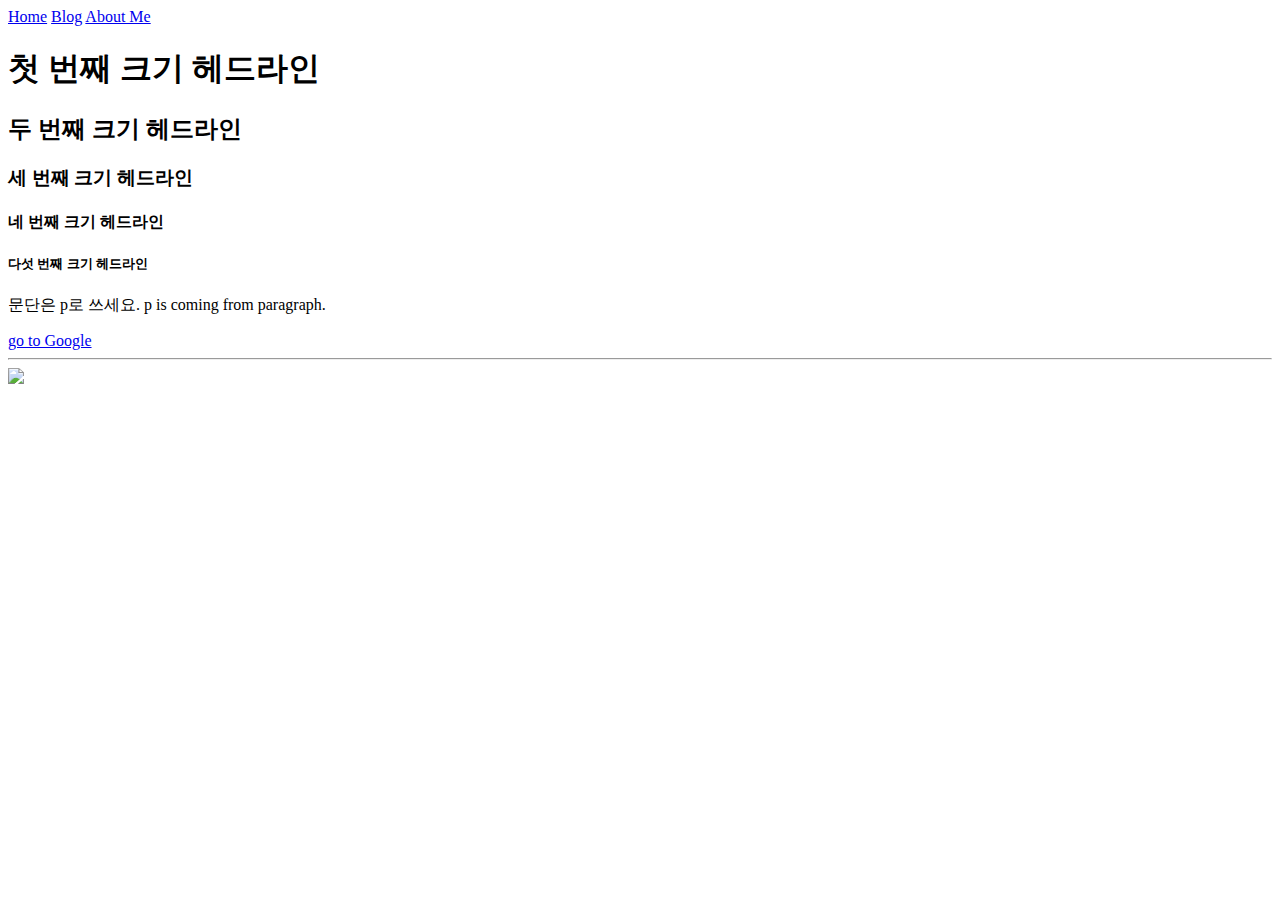
==== Index.html @ d02a571f "HTML 기초" ====
<!DOCTYPE html>
<html lang="ko">
    <head>
        <title>Seono's Website</title>
    </head>
    <body>
        <nav>
            <a href="./Index.html">Home</a>
            <a href="./blog_list.html">Blog</a>
            <a href="./about_me.html">About Me</a>
        </nav>
        <h1>첫 번째 크기 헤드라인</h1>
        <h2>두 번째 크기 헤드라인</h2>
        <h3>세 번째 크기 헤드라인</h3>
        <h4>네 번째 크기 헤드라인</h4>
        <h5>다섯 번째 크기 헤드라인</h5>
        <p>문단은 p로 쓰세요. p is coming from paragraph.</p>
        <a href="https://google.com"> go to Google</a>
        <hr/>
        <img src="./images/Cow.jpg" width="600px">
    </body>
</html>
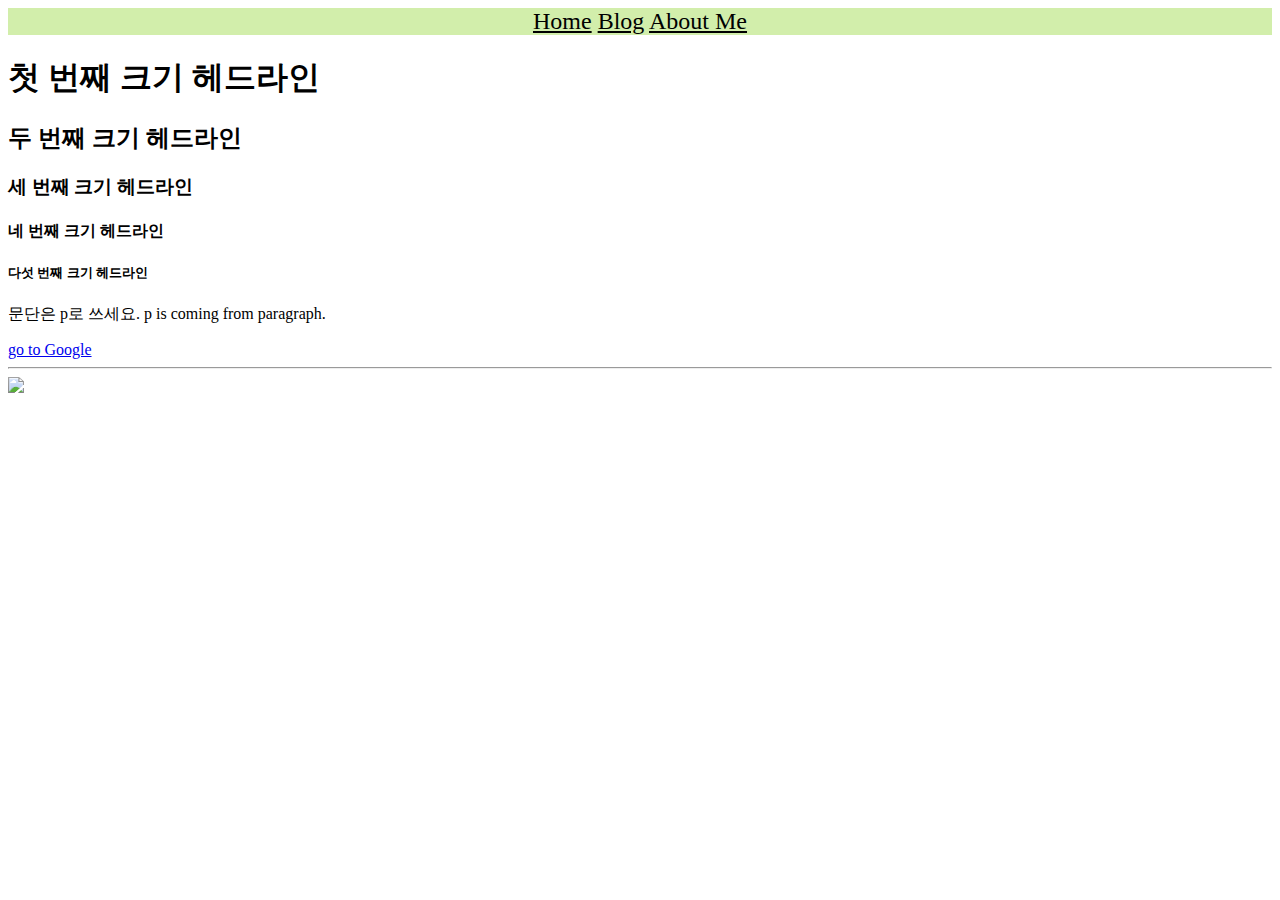
==== commit 5fcbbb8a: "CSS 파일 적용" ====
--- a/Index.html
+++ b/Index.html
@@ -2,6 +2,7 @@
 <html lang="ko">
     <head>
         <title>Seono's Website</title>
+        <link href="./practice.css" rel = 'stylesheet' type="text/css">
     </head>
     <body>
         <nav>
--- a/practice.css
+++ b/practice.css
@@ -0,0 +1,2 @@
+nav {background-color: rgb(210, 238, 171); font-size: 150%; text-align: center}
+nav a {color: rgb(0, 0, 0)}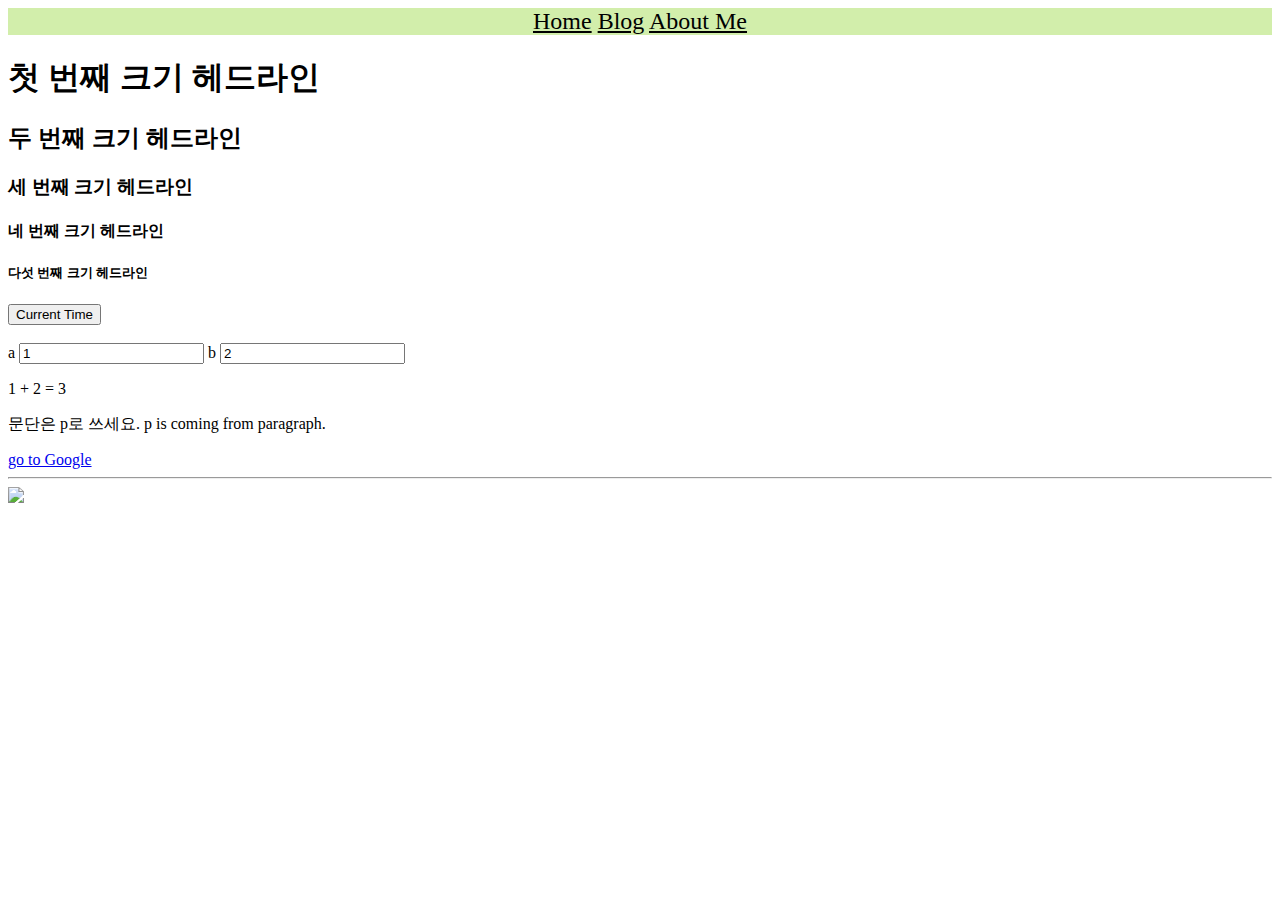
==== commit 985267bf: "JS 적용" ====
--- a/Index.html
+++ b/Index.html
@@ -3,6 +3,8 @@
     <head>
         <title>Seono's Website</title>
         <link href="./practice.css" rel = 'stylesheet' type="text/css">
+        <script type="text/jvascript" src="./add_two_numbers.js"></script>
+        <script type="text/jvascript" src="./what_time_isit.js"></script>
     </head>
     <body>
         <nav>
@@ -10,11 +12,27 @@
             <a href="./blog_list.html">Blog</a>
             <a href="./about_me.html">About Me</a>
         </nav>
+
         <h1>첫 번째 크기 헤드라인</h1>
         <h2>두 번째 크기 헤드라인</h2>
         <h3>세 번째 크기 헤드라인</h3>
         <h4>네 번째 크기 헤드라인</h4>
         <h5>다섯 번째 크기 헤드라인</h5>
+
+        <button onclick="whatTimeIsIt()">Current Time</button>
+        <br/><br/>
+
+        <label for="inputA">a</label>
+        <input id="inputA" value=1 onkeyup="doSomething()">
+        <label for="inputB">b</label>
+        <input id="inputB" value=2 onkeyup="doSomething()">
+
+        <p>
+            <span id="valueA">1</span> + 
+            <span id="valueB">2</span> = 
+            <span id="valueC">3</span>
+        </p>
+
         <p>문단은 p로 쓰세요. p is coming from paragraph.</p>
         <a href="https://google.com"> go to Google</a>
         <hr/>
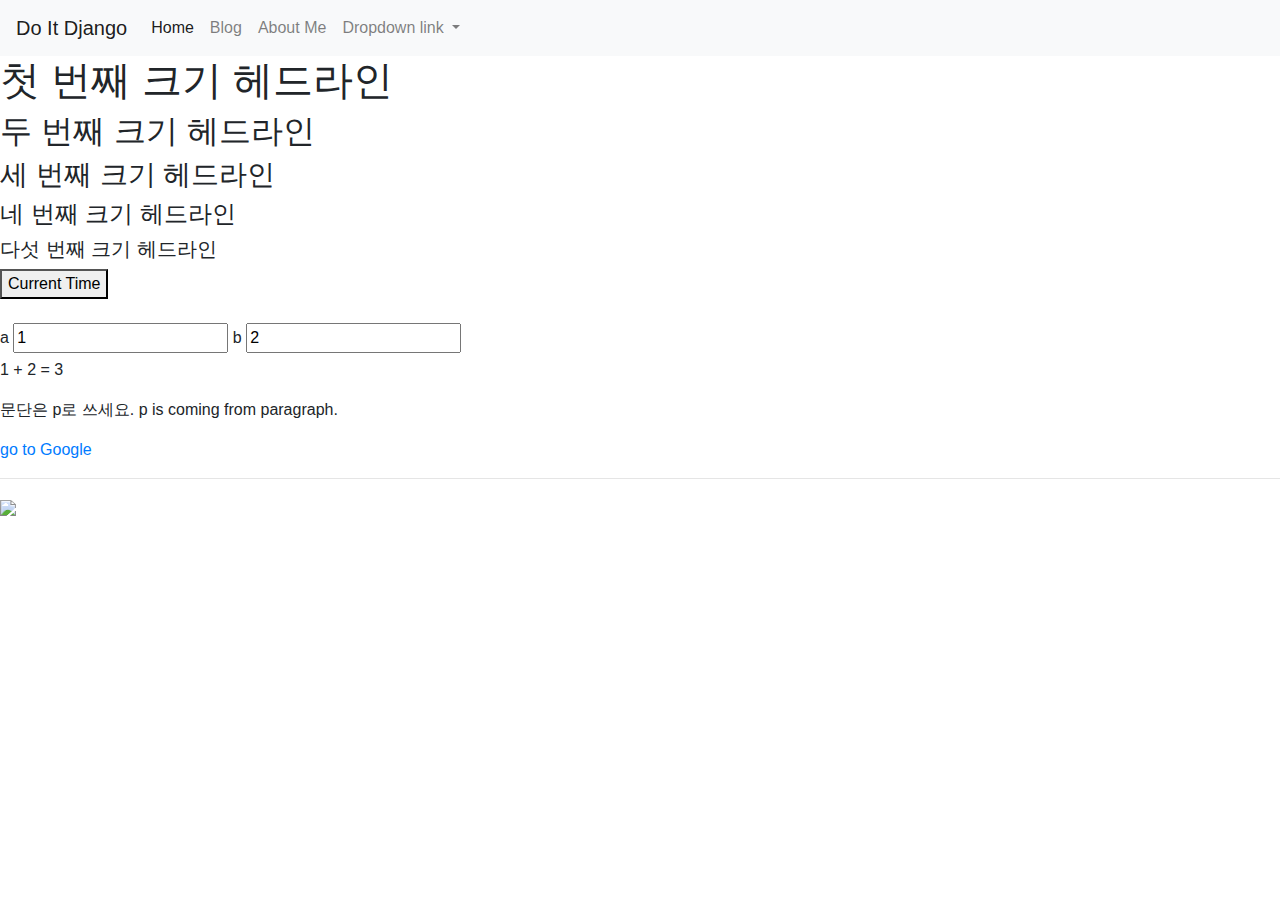
==== commit f265a2b0: "부트스트랩 네비게이션 적용" ====
--- a/Index.html
+++ b/Index.html
@@ -2,16 +2,40 @@
 <html lang="ko">
     <head>
         <title>Seono's Website</title>
-        <link href="./practice.css" rel = 'stylesheet' type="text/css">
-        <script type="text/jvascript" src="./add_two_numbers.js"></script>
-        <script type="text/jvascript" src="./what_time_isit.js"></script>
+        <link href="./bootstrap4/css/bootstrap.min.css" rel = 'stylesheet' type="text/css">
+        <script type="text/javascript" src="./add_two_numbers.js"></script>
+        <script type="text/javascript" src="./what_time_isit.js"></script>
     </head>
     <body>
-        <nav>
-            <a href="./Index.html">Home</a>
-            <a href="./blog_list.html">Blog</a>
-            <a href="./about_me.html">About Me</a>
-        </nav>
+        <nav class="navbar navbar-expand-lg navbar-light bg-light">
+            <a class="navbar-brand" href="./Index.html">Do It Django</a>
+            <button class="navbar-toggler" type="button" data-toggle="collapse" data-target="#navbarNavDropdown" aria-controls="navbarNavDropdown" aria-expanded="false" aria-label="Toggle navigation">
+              <span class="navbar-toggler-icon"></span>
+            </button>
+            <div class="collapse navbar-collapse" id="navbarNavDropdown">
+              <ul class="navbar-nav">
+                <li class="nav-item active">
+                  <a class="nav-link" href="./Index.html">Home<span class="sr-only">(current)</span></a>
+                </li>
+                <li class="nav-item">
+                  <a class="nav-link" href="./blog_list.html">Blog</a>
+                </li>
+                <li class="nav-item">
+                  <a class="nav-link" href="about_me.html">About Me</a>
+                </li>
+                <li class="nav-item dropdown">
+                  <a class="nav-link dropdown-toggle" href="#" id="navbarDropdownMenuLink" role="button" data-toggle="dropdown" aria-haspopup="true" aria-expanded="false">
+                    Dropdown link
+                  </a>
+                  <div class="dropdown-menu" aria-labelledby="navbarDropdownMenuLink">
+                    <a class="dropdown-item" href="#">Action</a>
+                    <a class="dropdown-item" href="#">Another action</a>
+                    <a class="dropdown-item" href="#">Something else here</a>
+                  </div>
+                </li>
+              </ul>
+            </div>
+          </nav>
 
         <h1>첫 번째 크기 헤드라인</h1>
         <h2>두 번째 크기 헤드라인</h2>
@@ -37,5 +61,8 @@
         <a href="https://google.com"> go to Google</a>
         <hr/>
         <img src="./images/Cow.jpg" width="600px">
+        <script src="https://code.jquery.com/jquery-3.5.1.slim.min.js" integrity="sha384-DfXdz2htPH0lsSSs5nCTpuj/zy4C+OGpamoFVy38MVBnE+IbbVYUew+OrCXaRkfj" crossorigin="anonymous"></script>
+        <script src="https://cdn.jsdelivr.net/npm/popper.js@1.16.1/dist/umd/popper.min.js" integrity="sha384-9/reFTGAW83EW2RDu2S0VKaIzap3H66lZH81PoYlFhbGU+6BZp6G7niu735Sk7lN" crossorigin="anonymous"></script>
+        <script src="https://cdn.jsdelivr.net/npm/bootstrap@4.5.3/dist/js/bootstrap.min.js" integrity="sha384-w1Q4orYjBQndcko6MimVbzY0tgp4pWB4lZ7lr30WKz0vr/aWKhXdBNmNb5D92v7s" crossorigin="anonymous"></script>
     </body>
 </html>